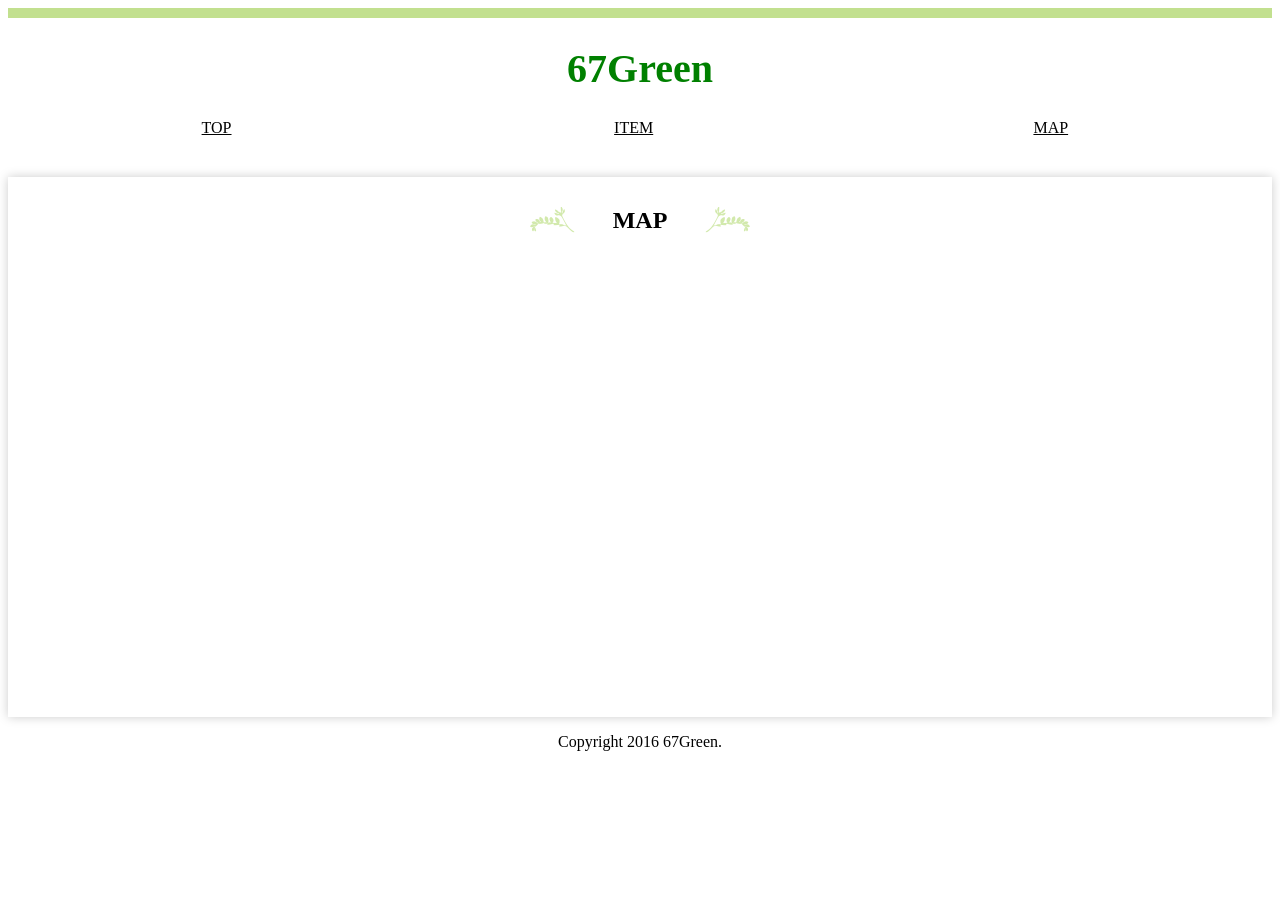
==== map.html @ ee729222 "Create map.html" ====
<!DOCTYPE html>
<html>
<head>
<meta charset="utf-8">
<meta name="author" content="67Green">
<meta name="description" content="67Greenへの地図">
<meta name="viewport"  content="width=device-width, initial-scale=1.0">
<title>MAP｜67Green</title>
<link href="style.css" media="all" rel="stylesheet">
</head>
<body>
<header>
<h1>67Green</h1>
</header>
<nav>
<ul>
<li><a = href="index.html">TOP</a></li>
<li><a = href="item.html">ITEM</a></li>
<li><a = href="map.html">MAP</a></li>
</ul>
</nav>
<main>
<section>
<h2>MAP</h2>
<iframe src="https://www.google.com/maps/embed?pb=!1m18!1m12!1m3!1d3241.1115473546047!2d139.70393967559139!3d35.67425527258949!2m3!1f0!2f0!3f0!3m2!1i1024!2i768!4f13.1!3m3!1m2!1s0x60188cbc77c611ab%3A0x6032813c26a7ca6b!2z44CSMTUwLTAwMDEg5p2x5Lqs6YO95riL6LC35Yy656We5a6u5YmN77yR5LiB55uu77yR4oiS77yR77yS!5e0!3m2!1sja!2sjp!4v1759469151030!5m2!1sja!2sjp" width="600" height="450" style="border:0;" allowfullscreen="" loading="lazy" referrerpolicy="no-referrer-when-downgrade"></iframe>
</section>
</main>
<footer>
<p>Copyright 2016 67Green.</p>
</footer>
</body>
</html>
---- style.css ----
h1{
color:green;
font-size:250%
}
div{
max-width:640px;
margin-right:auto;
margin-left:auto;
}
h1,h2,li,footer{
text-align:center;
font-family: "Josefin Slab", serif;
  font-optical-sizing: auto;
  font-weight: <weight>;
  font-style: normal;
}
li{
list-style:none;
width:33%;
float:left;
}
ul:after{
content:"";
display:block;
clear:both;
}
ul{
padding:0;
}
table{
width:100%;
}
th{
text-align:left;
}
li a{
color:#000;
}
li a:hover {
text-decoration:none;
}
header{
border-top:solid 10px #c2e08f;
}
h2{
background-image:url(image/bg_h2.png);
background-repeat:no-repeat;
background-position:center bottom;
background-size:220px 28px;
}
section{
box-shadow:0 0 10px 0 #ccc;
margin-top:40px;
padding-top:10px;
padding-right:20px;
padding-bottom:10px;
padding-left:20px;
}

th img{
border-radius:6px;
img{
max-width:100%;
}
iframe{
max-windth:100%;
}
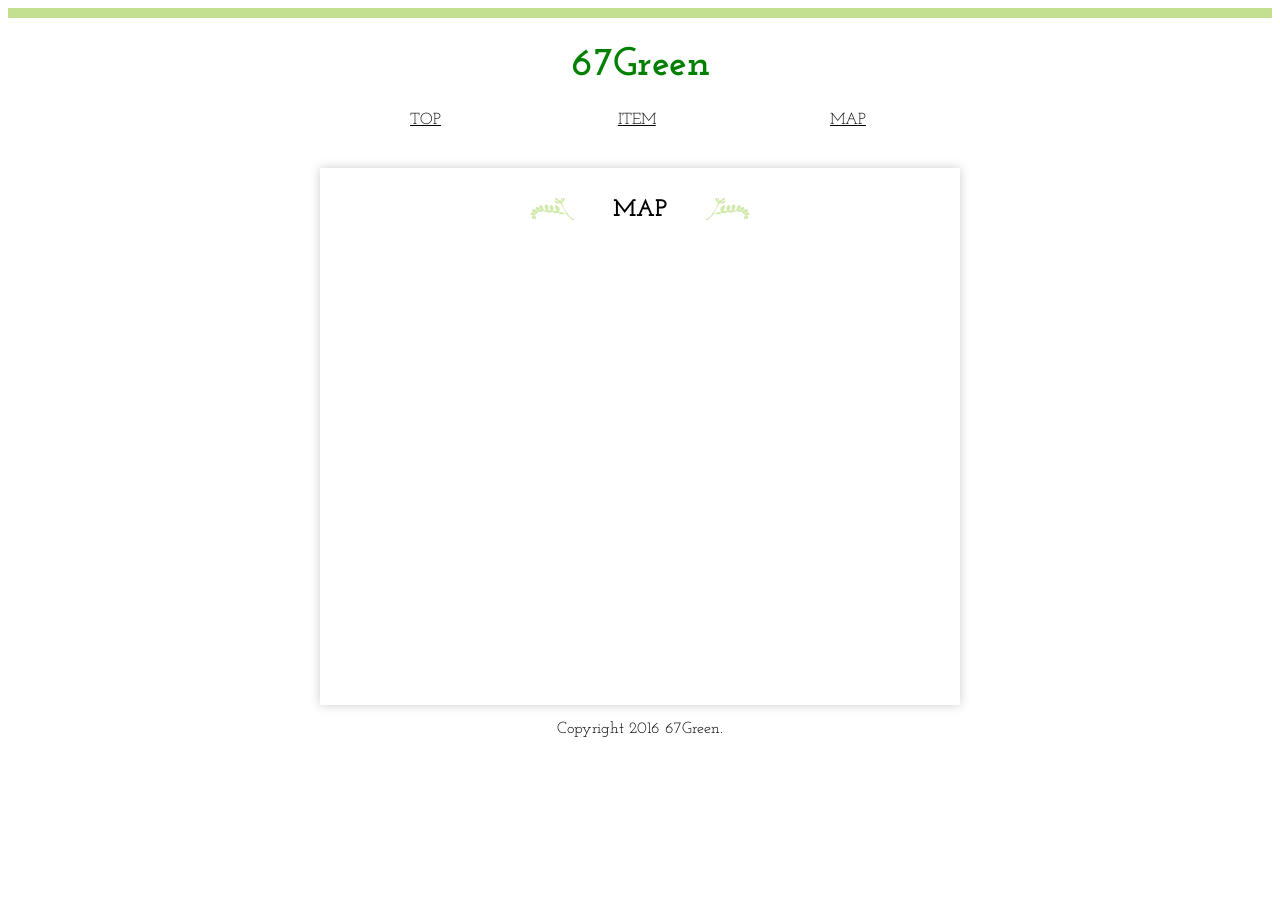
==== commit a0b4821b: "Update map.html" ====
--- a/map.html
+++ b/map.html
@@ -1,30 +1,39 @@
+
 <!DOCTYPE html>
-<html>
+<html prefix="og: http://ogp.me/ns#">
 <head>
 <meta charset="utf-8">
 <meta name="author" content="67Green">
 <meta name="description" content="67Greenへの地図">
-<meta name="viewport"  content="width=device-width, initial-scale=1.0">
+<meta property="og:title" content="MAP｜67Green">
+<meta property="og:type" content="article">
+<meta property="og:url" content="http://www.example.com/map.html">
+<meta property="og:image" content="image/ogimage.jpg">
+<meta property="og:description" content="67Greenへの地図">
+<meta name="viewport" content="width=device-width, initial-scale=1.0">
 <title>MAP｜67Green</title>
 <link href="style.css" media="all" rel="stylesheet">
-</head>
+<link href="https://fonts.googleapis.com/css?family=Josefin+Slab" rel="stylesheet"></head>
 <body>
 <header>
 <h1>67Green</h1>
 </header>
+<div>
 <nav>
 <ul>
-<li><a = href="index.html">TOP</a></li>
-<li><a = href="item.html">ITEM</a></li>
-<li><a = href="map.html">MAP</a></li>
+<li><a href="index.html">TOP</a></li>
+<li><a href="item.html">ITEM</a></li>
+<li><a href="map.html">MAP</a></li>
 </ul>
 </nav>
 <main>
+
 <section>
 <h2>MAP</h2>
-<iframe src="https://www.google.com/maps/embed?pb=!1m18!1m12!1m3!1d3241.1115473546047!2d139.70393967559139!3d35.67425527258949!2m3!1f0!2f0!3f0!3m2!1i1024!2i768!4f13.1!3m3!1m2!1s0x60188cbc77c611ab%3A0x6032813c26a7ca6b!2z44CSMTUwLTAwMDEg5p2x5Lqs6YO95riL6LC35Yy656We5a6u5YmN77yR5LiB55uu77yR4oiS77yR77yS!5e0!3m2!1sja!2sjp!4v1759469151030!5m2!1sja!2sjp" width="600" height="450" style="border:0;" allowfullscreen="" loading="lazy" referrerpolicy="no-referrer-when-downgrade"></iframe>
+<iframe src="https://www.google.com/maps/embed?pb=!1m18!1m12!1m3!1d3241.111547354605!2d139.70393967559139!3d35.674255272589484!2m3!1f0!2f0!3f0!3m2!1i1024!2i768!4f13.1!3m3!1m2!1s0x60188cbc77c611ab%3A0x6032813c26a7ca6b!2z44CSMTUwLTAwMDEg5p2x5Lqs6YO95riL6LC35Yy656We5a6u5YmN77yR5LiB55uu77yR4oiS77yR77yS!5e0!3m2!1sja!2sjp!4v1759466542408!5m2!1sja!2sjp" width="600" height="450" style="border:0;" allowfullscreen="" loading="lazy" referrerpolicy="no-referrer-when-downgrade"></iframe>
 </section>
 </main>
+</div>
 <footer>
 <p>Copyright 2016 67Green.</p>
 </footer>
